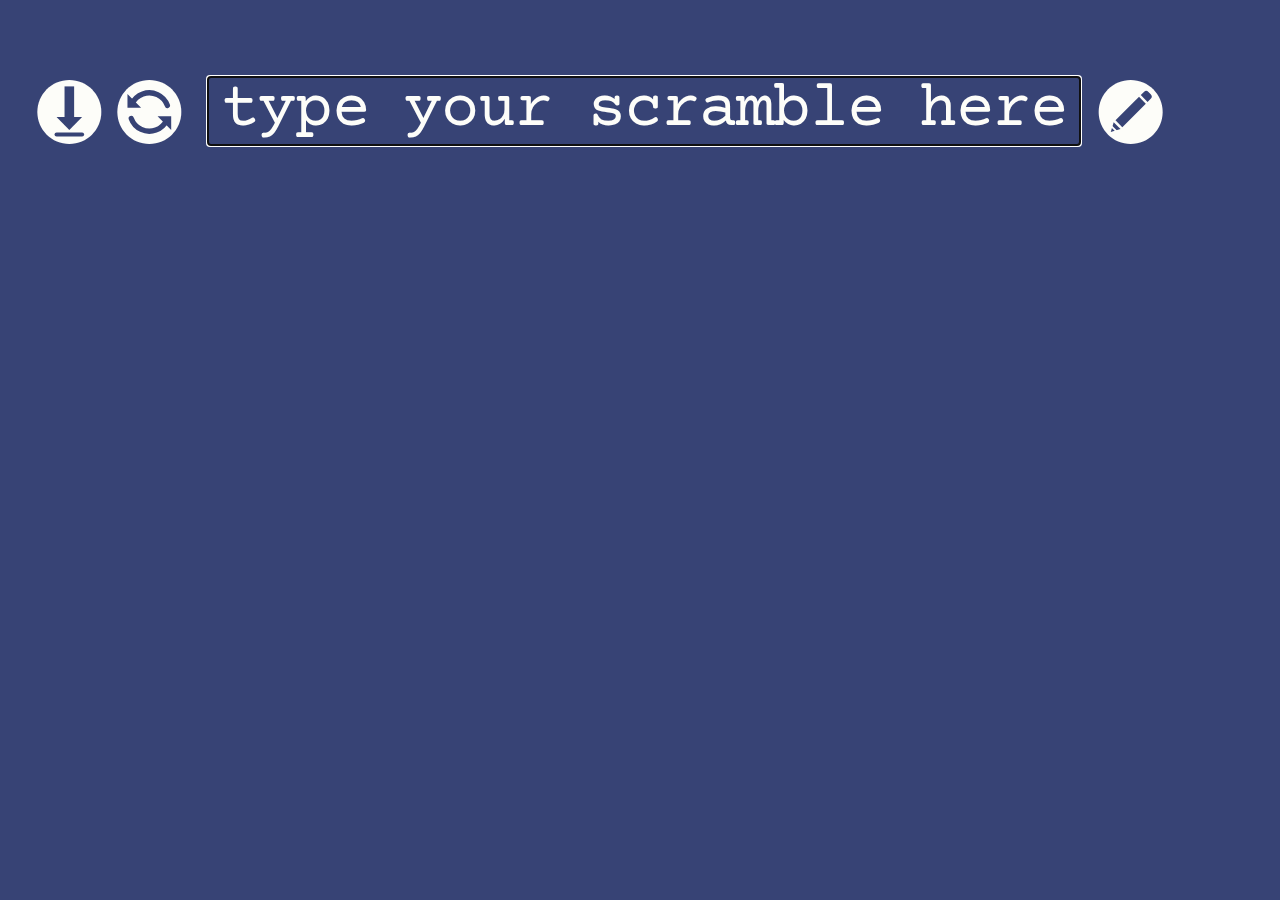
==== index.html @ b539ff53 "Removed leading slashes again. Something broke the icon on android and iOS for both home icons and f" ====
<!DOCTYPE html>
<html lang="en">
  <head>
    <meta charset="utf-8" />
    <meta name="viewport" content="width=device-width, initial-scale=1.0">

    <title>Anagram Scrambler</title>
    <link rel="stylesheet" type="text/css" href="style.css">

    <script src="libraries/p5.min.js"></script>
    <script src="libraries/p5.sound.min.js"></script>
    <script src="TextChar.js"></script>
    <script src="TextManager.js"></script>
    <script src= "ButtonsManager.js"></script>
    <script src= "Button.js"></script>

    <!-- All this comes from the icons generated on Real Favicon Generator. Amazing site! https://realfavicongenerator.net/-->
    <link rel="apple-touch-icon" href="apple-touch-icon.png">
    <link rel="apple-touch-icon" sizes="180x180" href="apple-touch-icon.png">
    <link rel="apple-touch-icon" sizes="192x192" href="apple-touch-icon-192x192.png">
    <link rel="icon" type="image/png" sizes="32x32" href="favicon-32x32.png">
    <link rel="icon" type="image/png" sizes="16x16" href="favicon-16x16.png">
    <link rel="manifest" href="site.webmanifest">
    <link rel="mask-icon" href="safari-pinned-tab.svg" color="#000000">
    <meta name="apple-mobile-web-app-title" content="Scrambler">
    <meta name="application-name" content="Scrambler">
    <meta name="msapplication-TileColor" content="#ffc40d">
    <meta name="theme-color" content="#ffffff">
  </head>

  <body>
    <script src="sketch.js"></script>

  </body>
</html>
---- style.css ----
html, body {
  margin: 0;
  padding: 0;
  position: fixed;
  height: 100%;
  overflow: hidden;
}

canvas {
  display: block;
}

@font-face{
  font-family: 'CourierPrime-Regular', monospace;
  src: local("fonts/CourierPrime-Regular.ttf"),
  url("fonts/CourierPrime-Regular.ttf"),
  url('https://fonts.googleapis.com/css2?family=Courier+Prime&display=swap');
}
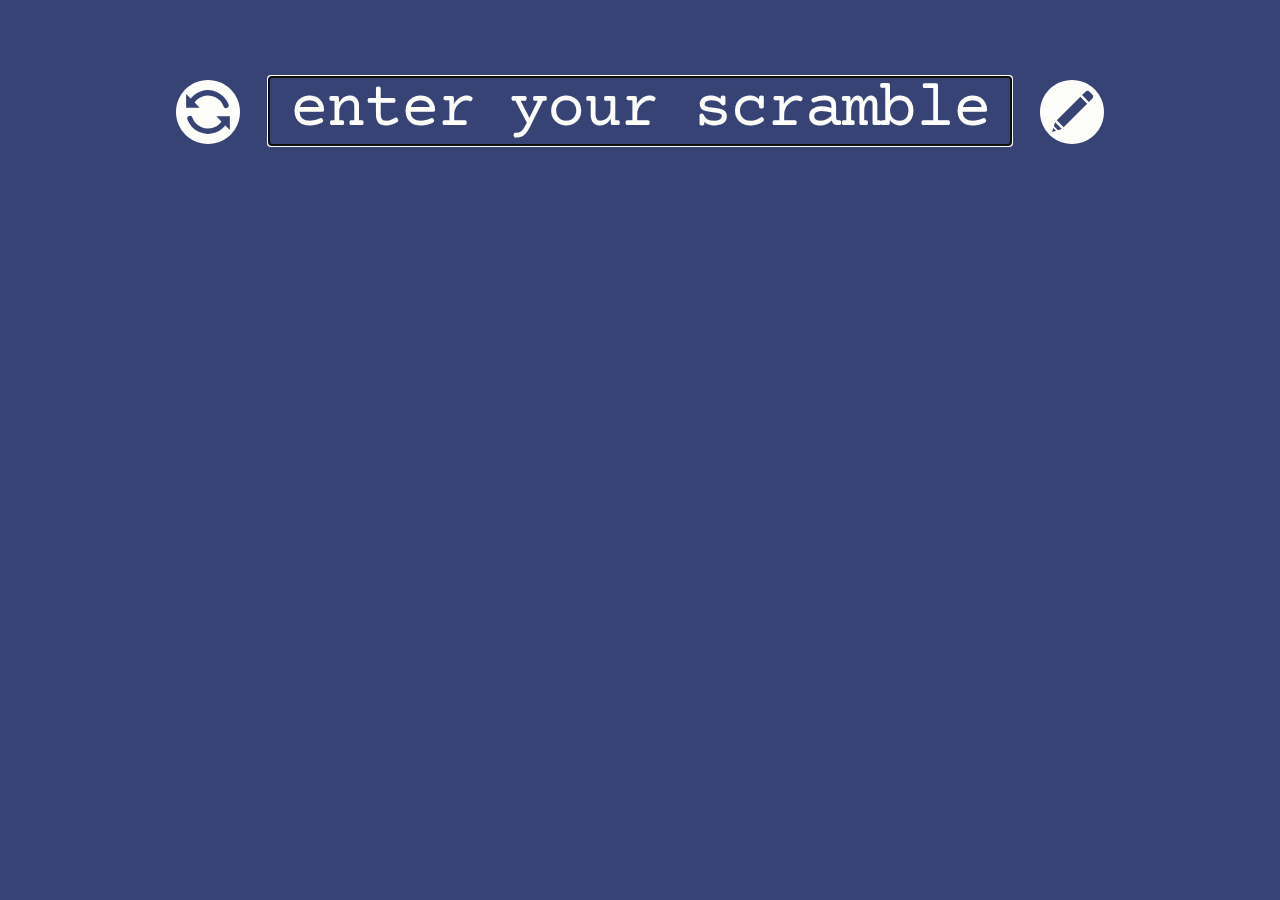
==== commit 49114888: "Trying setting the interactive-widget html tag. Nothing else is working so far, trying out this chan" ====
--- a/index.html
+++ b/index.html
@@ -2,10 +2,10 @@
 <html lang="en">
   <head>
     <meta charset="utf-8" />
-    <meta name="viewport" content="width=device-width, initial-scale=1.0">
+    <meta name="viewport" content="width=device-width, initial-scale=1.0, interactive-widget=resizes-content">
 
     <title>Anagram Scrambler</title>
-    <link rel="stylesheet" type="text/css" href="style.css">
+    <link rel="stylesheet" type="text/css" href="style.css" />
 
     <script src="libraries/p5.min.js"></script>
     <script src="libraries/p5.sound.min.js"></script>
@@ -15,9 +15,9 @@
     <script src= "Button.js"></script>
 
     <!-- All this comes from the icons generated on Real Favicon Generator. Amazing site! https://realfavicongenerator.net/-->
-    <link rel="apple-touch-icon" href="apple-touch-icon.png">
+    <!-- <link rel="apple-touch-icon" href="apple-touch-icon.png?v=1"> -->
     <link rel="apple-touch-icon" sizes="180x180" href="apple-touch-icon.png">
-    <link rel="apple-touch-icon" sizes="192x192" href="apple-touch-icon-192x192.png">
+    <!-- <link rel="apple-touch-icon" sizes="192x192" href="apple-touch-icon-192x192.png"> -->
     <link rel="icon" type="image/png" sizes="32x32" href="favicon-32x32.png">
     <link rel="icon" type="image/png" sizes="16x16" href="favicon-16x16.png">
     <link rel="manifest" href="site.webmanifest">
